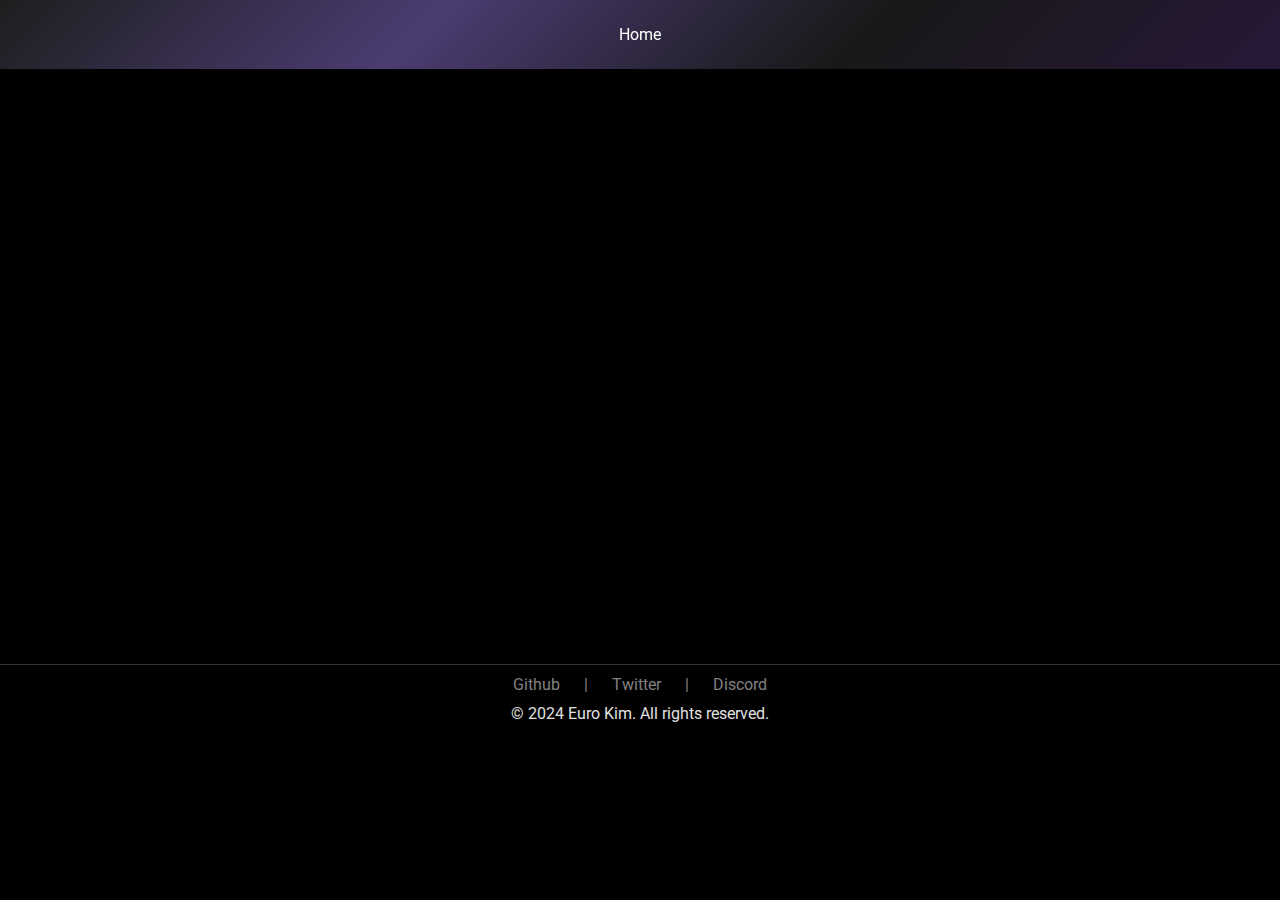
==== articles.html @ 7247910f "added" ====
<!DOCTYPE html>
<html lang="en">
<head>
    <meta charset="UTF-8">
    <meta name="viewport" content="width=device-width, initial-scale=1.0">
    <title>My Blog</title>
    <link href="https://fonts.googleapis.com/css2?family=Roboto:wght@400;700&display=swap" rel="stylesheet">
    <link rel="stylesheet" href="src/styles/style.css">
    <link rel="stylesheet" href="src/styles/header.css">
    <link rel="stylesheet" href="src/styles/profile.css">
    <link rel="stylesheet" href="src/styles/about.css">
    <link rel="stylesheet" href="src/styles/footer.css">
    <link rel="stylesheet" href="src/styles/info.css">
</head>
<body>
    <header>
        <div class="container">
            <nav>
                <ul>
                    <li><a href="/index.html">Home</a></li>
                </ul>
            </nav>
        </div>
    </header>
    <main>
        <section class="about">
            <iframe src="/src/articles/article1.html" title="Understanding CSS Flexbox" width="100%" height="500px" style="border: none;"></iframe>
        </section>

        <!-- Add more articles as needed -->
    </main>
    <footer class="footer">
        <div id='contact' class="social-icons">
            <a href="https://github.com/euro-kim">Github</a>
            <a>|</a>
            <a href="">Twitter</a>
            <a>|</a>
            <a href="">Discord</a>
        </div>
        <div class="footer-content">
            <p>&copy; 2024 Euro Kim. All rights reserved.</p>
        </div>
    </footer> 
</body>
</html>
---- src/styles/style.css ----
* {
    box-sizing: border-box;
    margin: 0;
    padding: 0;
}

body {
    margin-top: 80px;
    font-family: 'Roboto', sans-serif;
    background-color: #000;      /* Set body background to black */
    color: #e0e0e0;              /* Lighter grey text for readability */
}

.container {
    width: 90%;
    max-width: 1200px;
    margin: auto;
    padding: 20px;
}

h1 {
    font-size: 3em;
    color: #ffffff;              /* White for main headings */
}

h2 {
    font-size: 2em;
    margin: 20px 0;
    color: #f0f0f0;              /* Light grey for subheadings */
}

.about {
    background-color: #1a1a1a;   /* Dark grey background for sections */
    padding: 40px 20px;
    border-radius: 8px;          /* Optional: Rounded corners for sections */
    color: #d0d0d0;              /* Light grey text within section */
}

.about-container p {
    color: #d0d0d0;              /* Light grey text inside the about section */
}

.footer {
    background: linear-gradient(135deg, #4b3c72, #d19042); /* Darker gradient */
    color: #f0f0f0;              /* Light grey text */
    padding: 10px;
    text-align: center;
    border-top: 1px solid #333;   /* Dark border for separation */
}

.footer-content p {
    margin: 10px 0;
    font-size: 16px;
    color: #e0e0e0;              /* Slightly lighter grey for footer text */
}

.footer a {
    color: #feb236;              /* Accent color for links */
    text-decoration: none;
}

.footer a:hover {
    color: #d19042;              /* Darker hover color for links */
}
---- src/styles/header.css ----
header {
    background: linear-gradient(135deg, rgba(30, 30, 30, 1), rgba(75, 60, 114, 1), rgba(30, 30, 30, 0.8), rgba(50, 30, 70, 0.8)); 
    /* Diagonal gradient with opacity for depth */
    color: #f0f0f0;            /* Light grey text for readability */
    text-align: center;
    position: fixed;           /* Keeps the header fixed at the top */
    top: 0;
    left: 0;
    width: 100%;               /* Full width header */
    z-index: 1000;             /* Keeps header above other elements */
    box-shadow: 0 4px 6px rgba(0, 0, 0, 0.3);  /* Subtle darker shadow for depth */
}

.header .container h2 {
    margin: 0;
    font-size: 24px;
    color: #dcdcdc;            /* Slightly off-white for the title */
}
ul {
    list-style-type: none;  /* Remove bullet points */
    margin: 0;
    padding: 0;
    display: flex;  /* Align items horizontally */
    justify-content: space-around;  /* Even spacing between items */
}

ul li {
    margin: 0 15px;  /* Space between each list item */
}

ul li a {
    display: block;
    padding: 5px 20px;
    text-decoration: none;  /* Remove underline */
    color: white;  /* White text for contrast */
    font-size: 16px;
    transition: transform 0.3s ease;  /* Smooth transition for hover */
}

ul li a:hover {
    transform: scale(1.15);  /* Enlarge the text by 10% */
}
---- src/styles/profile.css ----
.profile {
    padding: 40px 20px;
    align-items: center;
}
.profile h1 {
    text-align: center;
}
.profile p {
    text-align: center;
}

.profile-container {
    display: flex;
    margin: auto;
    flex-direction: column; /* Stack items vertically */
    align-items: center; /* Center align items */
}



.profile-pic {
    width: 150px;                      /* Set the width for the profile picture */
    height: 150px;                     /* Set the height for the profile picture */
    border-radius: 50%;                /* Make the image circular */
    object-fit: cover;                 /* Maintain aspect ratio */
    margin-top: 10px;
    margin-bottom: 10px;               /* Space between image and text */
    border: 2px solid #6b5b95;         /* Optional: Add a border color */
}
---- src/styles/about.css ----
.about {
    background: transparent;        /* Keeping the section background transparent */
    padding: 40px 20px;
    margin-bottom: 0px;
}

.about .container {
    margin: 0 auto;
}

.about h2 {
    margin-bottom: 20px;
    color: #f0f0f0;                 /* Light color for headings */
}

.about-container {
    max-width: 90%;
    margin: 0 auto;
    display: flex;
    flex-direction: column;
    background: #1e1e1e;            /* Dark background for the about container */
    box-shadow: 0 2px 10px rgba(255, 255, 255, 0.05), /* Soft outer light shadow */
                inset 0 0 10px rgba(0, 0, 0, 0.5);   /* Inner shadow for depth */
    padding: 20px;
    border-radius: 8px;
    transition: background-color 0.3s, transform 0.3s;
    color: #e0e0e0;                 /* Light grey text */
}

.about-container:hover {
    transform: translateY(-2px);
    background-color: #2a2a2a;       /* Slightly lighter on hover for emphasis */
}

.about-container p {
    margin-left: 10px;
    font-size: 16px;
    color: #d0d0d0;                 /* Light grey for paragraph text */
}

.profile-pic {
    width: 150px;
    height: 150px;
    border-radius: 50%;             /* Circular profile picture */
    object-fit: cover;              /* Maintain aspect ratio */
    margin-bottom: 20px;
    border: 2px solid #6b5b95;      /* Accent border */
}
---- src/styles/footer.css ----
.footer {
    background: transparent; 
    /* Diagonal gradient with opacity for depth */
    color: #f0f0f0;               /* Light grey text for better contrast */
    padding: 10px;                /* Slightly increased padding */
    text-align: center;
    border-top: 1px solid #333;   /* Optional: A dark border at the top */
    box-shadow: 0 -4px 6px rgba(0, 0, 0, 0.3); /* Subtle shadow for depth */

}

.footer-content p {
    margin: 10px 0;
    font-size: 16px;
    color: #e0e0e0;               /* Slightly lighter grey for paragraph text */
}

.footer a {
    color: #f0f0f0;               /* Links can have light color */
    text-decoration: none;        /* Remove underline from links */
}

.footer a:hover {
    color: #b089ea;               /* Highlight link on hover with a lighter purple */
}

.social-icons a {
    margin: 0 10px;
    color: grey;            /* Purple accent color for social media icons */
    text-decoration: none;
    transition: color 0.3s ease, opacity 0.3s ease; 
}

.social-icons a:hover {
    text-decoration: underline;
    color: white;            /* Slightly lighter purple on hover */
}
---- src/styles/info.css ----
.info {
    padding: 40px 20px;
    margin-top: 0px;
    background: transparent;      /* Dark background for the section */
}

.info-grid {
    display: grid;
    grid-template-columns: repeat(auto-fit, minmax(300px, 1fr));
    gap: 20px;
}

.info-item {
    background: #1e1e1e;            /* Dark background for the grid items */
    padding: 20px;
    box-shadow: 0 2px 10px rgba(255, 255, 255, 0.05), /* Soft light shadow for depth */
                inset 0 0 10px rgba(0, 0, 0, 0.5);   /* Inner shadow for a "cut-out" effect */
    border-radius: 8px;
    transition: background-color 0.3s, transform 0.3s;
    font-size: 16px;
    color: #e0e0e0;                 /* Light grey text */
}

.info-item:hover {
    transform: translateY(-2px);
    background-color: #2a2a2a;       /* Slightly lighter on hover for emphasis */
}
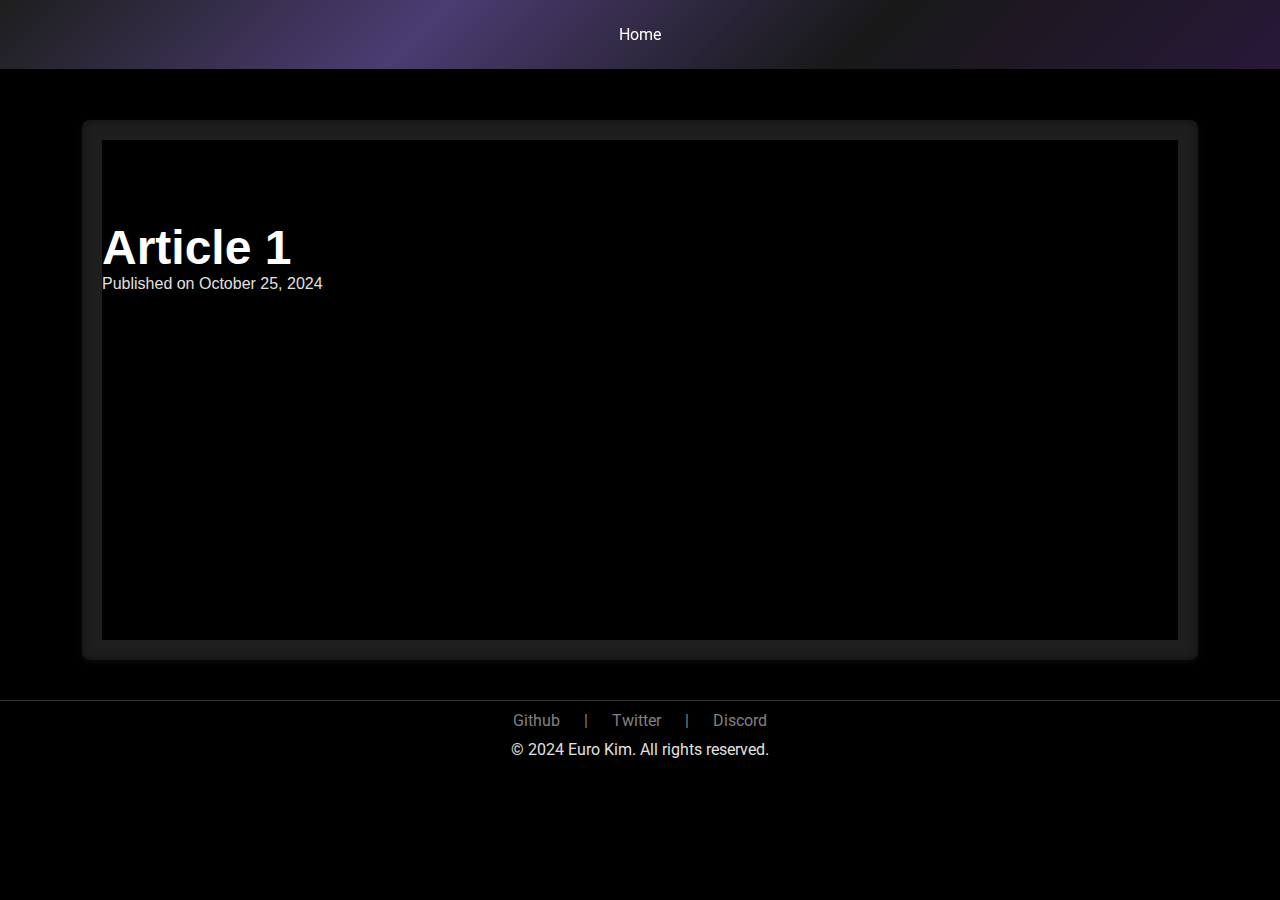
==== commit fd584274: "dynamic css" ====
--- a/articles.html
+++ b/articles.html
@@ -22,13 +22,11 @@
             </nav>
         </div>
     </header>
-    <main>
-        <section class="about">
+    <section class="about">
+        <div class="about-container">
             <iframe src="/src/articles/article1.html" title="Understanding CSS Flexbox" width="100%" height="500px" style="border: none;"></iframe>
-        </section>
-
-        <!-- Add more articles as needed -->
-    </main>
+        </div>
+    </section>
     <footer class="footer">
         <div id='contact' class="social-icons">
             <a href="https://github.com/euro-kim">Github</a>
--- a/src/styles/header.css
+++ b/src/styles/header.css
@@ -41,4 +41,35 @@
     transform: scale(1.15);  /* Enlarge the text by 10% */
 }
 
+/* Responsive adjustments */
+@media (max-width: 768px) {
+    .header .container h2 {
+        font-size: 20px;
+    }
 
+    ul {
+        flex-direction: column;  /* Stack navigation items vertically */
+    }
+
+    ul li {
+        margin: 10px 0;  /* Add spacing between items vertically */
+    }
+
+    ul li a {
+        padding: 8px 16px;  /* Adjust padding for mobile */
+        font-size: 14px;    /* Slightly smaller text size */
+    }
+}
+
+@media (max-width: 480px) {
+    .header .container h2 {
+        font-size: 18px;
+    }
+
+    ul li a {
+        padding: 6px 14px;
+        font-size: 12px;  /* Smaller text for compact screens */
+    }
+}
+
+
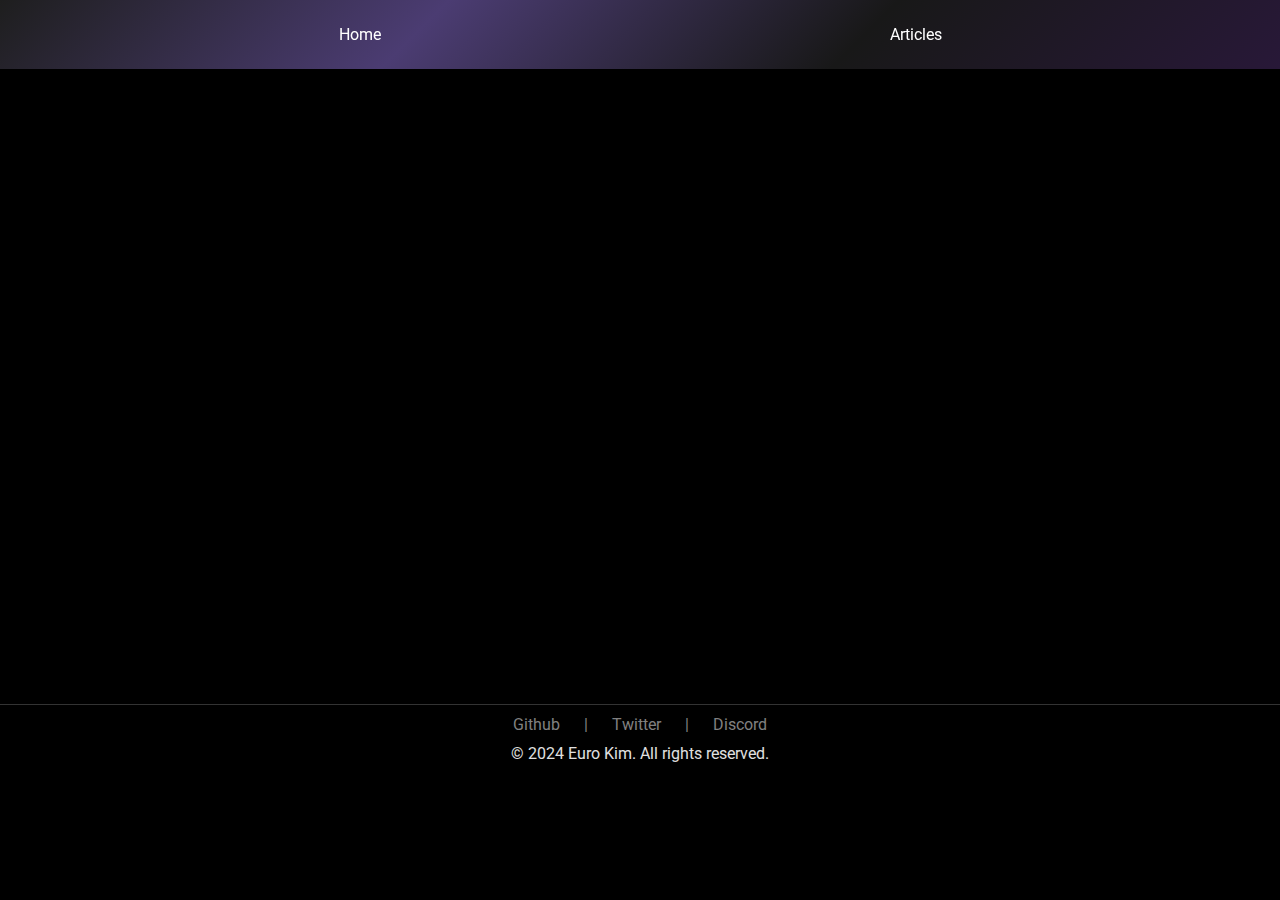
==== commit 27e6872d: "bookmark" ====
--- a/articles.html
+++ b/articles.html
@@ -15,15 +15,16 @@
 <body>
     <header>
         <div class="container">
-            <nav>
+            <nav class="header-nav">
                 <ul>
                     <li><a href="/index.html">Home</a></li>
+                    <li><a href="/articles.html">Articles</a></li>
                 </ul>
             </nav>
         </div>
     </header>
     <section class="about">
-        <div class="about-container">
+        <div class="container">
             <iframe src="/src/articles/article1.html" title="Understanding CSS Flexbox" width="100%" height="500px" style="border: none;"></iframe>
         </div>
     </section>
--- a/src/styles/header.css
+++ b/src/styles/header.css
@@ -1,75 +1,74 @@
 header {
     background: linear-gradient(135deg, rgba(30, 30, 30, 1), rgba(75, 60, 114, 1), rgba(30, 30, 30, 0.8), rgba(50, 30, 70, 0.8)); 
-    /* Diagonal gradient with opacity for depth */
-    color: #f0f0f0;            /* Light grey text for readability */
+    color: #f0f0f0;
     text-align: center;
-    position: fixed;           /* Keeps the header fixed at the top */
+    position: fixed;
     top: 0;
     left: 0;
-    width: 100%;               /* Full width header */
-    z-index: 1000;             /* Keeps header above other elements */
-    box-shadow: 0 4px 6px rgba(0, 0, 0, 0.3);  /* Subtle darker shadow for depth */
+    width: 100%;
+    z-index: 1000;
+    box-shadow: 0 4px 6px rgba(0, 0, 0, 0.3);
 }
 
-.header .container h2 {
+.container h2 {
     margin: 0;
     font-size: 24px;
-    color: #dcdcdc;            /* Slightly off-white for the title */
+    color: #dcdcdc;
 }
-ul {
-    list-style-type: none;  /* Remove bullet points */
+
+/* Styles for header navigation */
+.header-nav ul {
+    list-style-type: none;
     margin: 0;
     padding: 0;
-    display: flex;  /* Align items horizontally */
-    justify-content: space-around;  /* Even spacing between items */
+    display: flex;
+    justify-content: space-around;
 }
 
-ul li {
-    margin: 0 15px;  /* Space between each list item */
+.header-nav ul li {
+    margin: 0 15px;
 }
 
-ul li a {
+.header-nav ul li a {
     display: block;
     padding: 5px 20px;
-    text-decoration: none;  /* Remove underline */
-    color: white;  /* White text for contrast */
+    text-decoration: none;
+    color: white;
     font-size: 16px;
-    transition: transform 0.3s ease;  /* Smooth transition for hover */
+    transition: transform 0.3s ease;
 }
 
-ul li a:hover {
-    transform: scale(1.15);  /* Enlarge the text by 10% */
+.header-nav ul li a:hover {
+    transform: scale(1.15);
 }
 
 /* Responsive adjustments */
 @media (max-width: 768px) {
-    .header .container h2 {
+    .container h2 {
         font-size: 20px;
     }
 
-    ul {
+    .header-nav ul {
         flex-direction: column;  /* Stack navigation items vertically */
     }
 
-    ul li {
-        margin: 10px 0;  /* Add spacing between items vertically */
+    .header-nav ul li {
+        margin: 10px 0;
     }
 
-    ul li a {
-        padding: 8px 16px;  /* Adjust padding for mobile */
-        font-size: 14px;    /* Slightly smaller text size */
+    .header-nav ul li a {
+        padding: 8px 16px;
+        font-size: 14px;
     }
 }
 
 @media (max-width: 480px) {
-    .header .container h2 {
+    .container h2 {
         font-size: 18px;
     }
 
-    ul li a {
+    .header-nav ul li a {
         padding: 6px 14px;
-        font-size: 12px;  /* Smaller text for compact screens */
+        font-size: 12px;
     }
 }
-
-
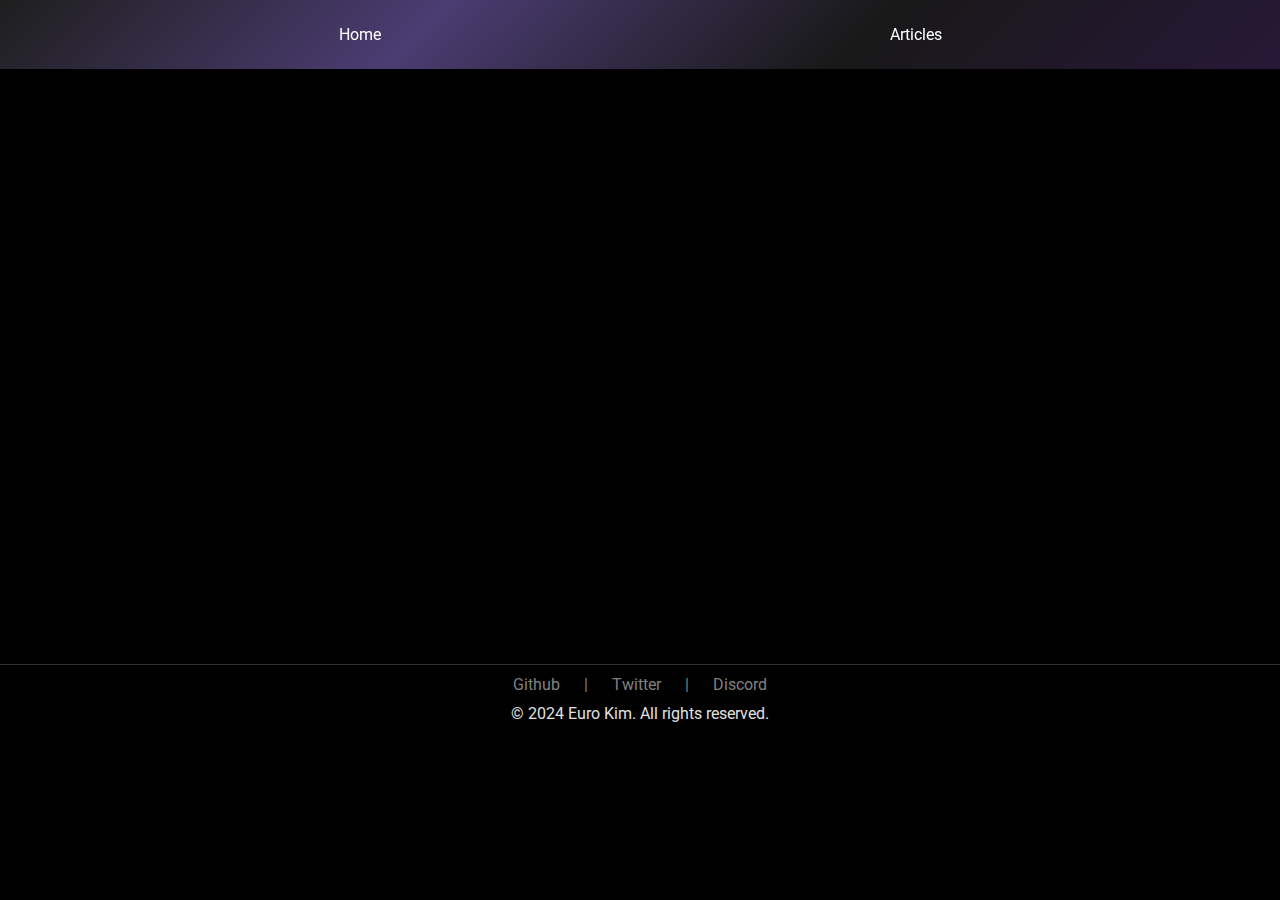
==== commit bf96791a: "fix" ====
--- a/articles.html
+++ b/articles.html
@@ -24,9 +24,7 @@
         </div>
     </header>
     <section class="about">
-        <div class="container">
-            <iframe src="/src/articles/article1.html" title="Understanding CSS Flexbox" width="100%" height="500px" style="border: none;"></iframe>
-        </div>
+        <iframe src="/src/articles/article1.html" title="Understanding CSS Flexbox" width="100%" height="500px" style="border: none;"></iframe>
     </section>
     <footer class="footer">
         <div id='contact' class="social-icons">
--- a/src/styles/header.css
+++ b/src/styles/header.css
@@ -57,7 +57,6 @@
     }
 
     .header-nav ul li a {
-        padding: 8px 16px;
         font-size: 14px;
     }
 }
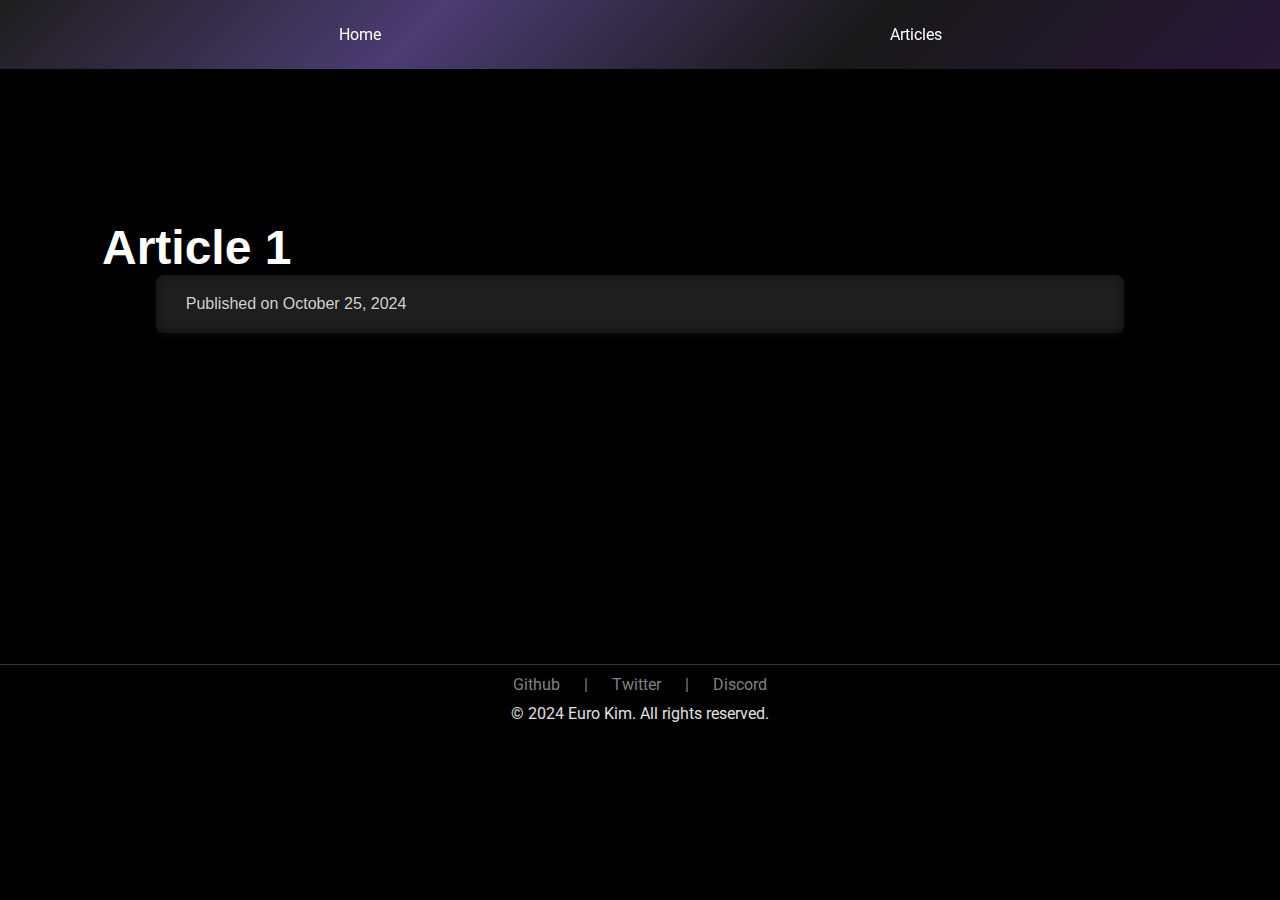
==== commit 8adf9a23: "import fix" ====
--- a/articles.html
+++ b/articles.html
@@ -5,12 +5,12 @@
     <meta name="viewport" content="width=device-width, initial-scale=1.0">
     <title>My Blog</title>
     <link href="https://fonts.googleapis.com/css2?family=Roboto:wght@400;700&display=swap" rel="stylesheet">
-    <link rel="stylesheet" href="src/styles/style.css">
-    <link rel="stylesheet" href="src/styles/header.css">
-    <link rel="stylesheet" href="src/styles/profile.css">
-    <link rel="stylesheet" href="src/styles/about.css">
-    <link rel="stylesheet" href="src/styles/footer.css">
-    <link rel="stylesheet" href="src/styles/info.css">
+    <link rel="stylesheet" href="/src/styles/style.css">
+    <link rel="stylesheet" href="/src/styles/header.css">
+    <link rel="stylesheet" href="/src/styles/profile.css">
+    <link rel="stylesheet" href="/src/styles/about.css">
+    <link rel="stylesheet" href="/src/styles/footer.css">
+    <link rel="stylesheet" href="/src/styles/info.css">
 </head>
 <body>
     <header>
@@ -24,7 +24,7 @@
         </div>
     </header>
     <section class="about">
-        <iframe src="/src/articles/article1.html" title="Understanding CSS Flexbox" width="100%" height="500px" style="border: none;"></iframe>
+        <iframe src="/src/articles/article1.html" width="100%" height="500px" style="border: none;"></iframe>
     </section>
     <footer class="footer">
         <div id='contact' class="social-icons">
